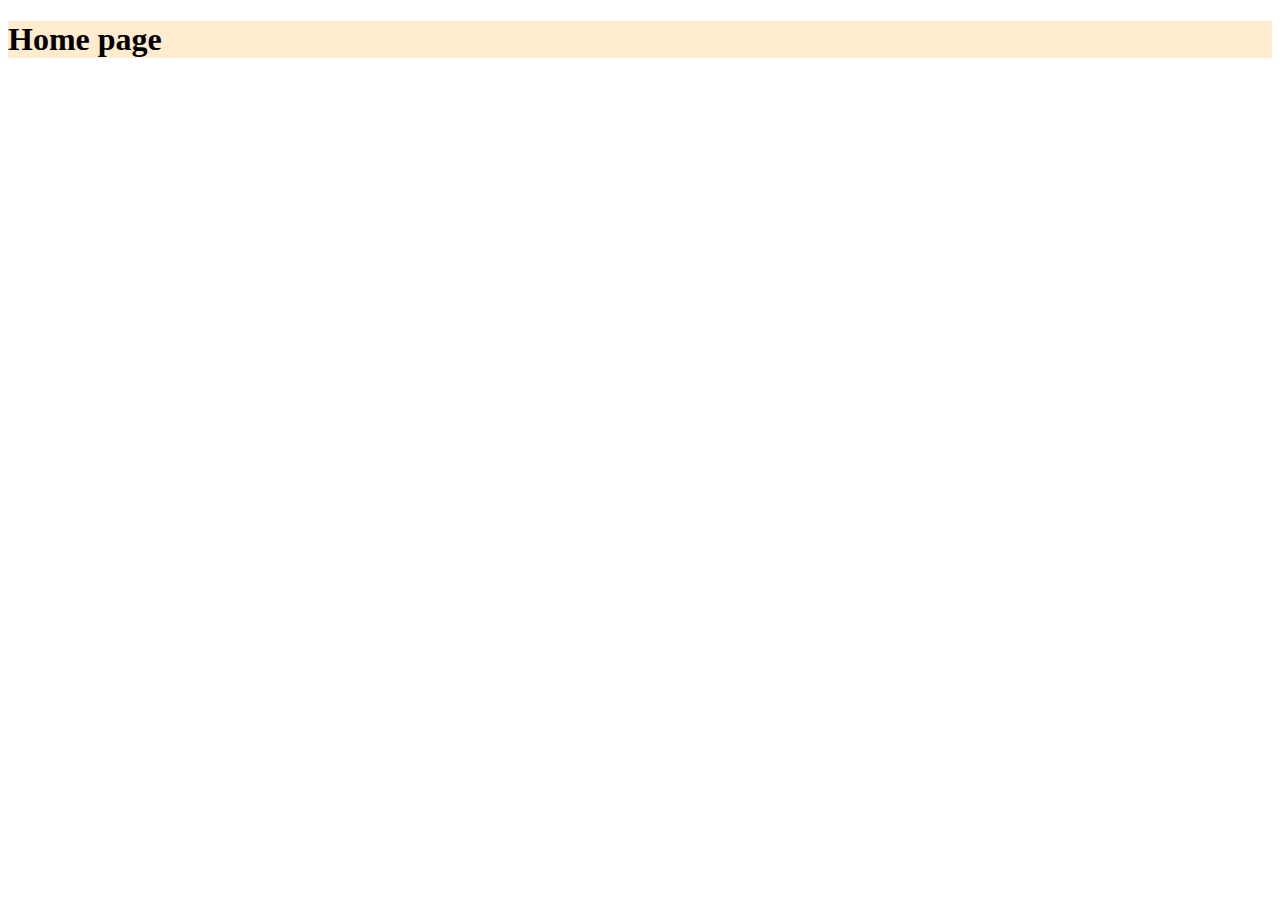
==== index.html @ 6082b6b6 "First Push" ====
<!DOCTYPE html>
<html lang="en">
<head>
    <meta charset="UTF-8">
    <meta http-equiv="X-UA-Compatible" content="IE=edge">
    <meta name="viewport" content="width=device-width, initial-scale=1.0">
    <title>Home</title>
    <link rel="stylesheet" href="style.css">
</head>
<body>
    <h1>Home page</h1>
</body>
</html>
---- style.css ----
h1{
    background-color:blanchedalmond
}
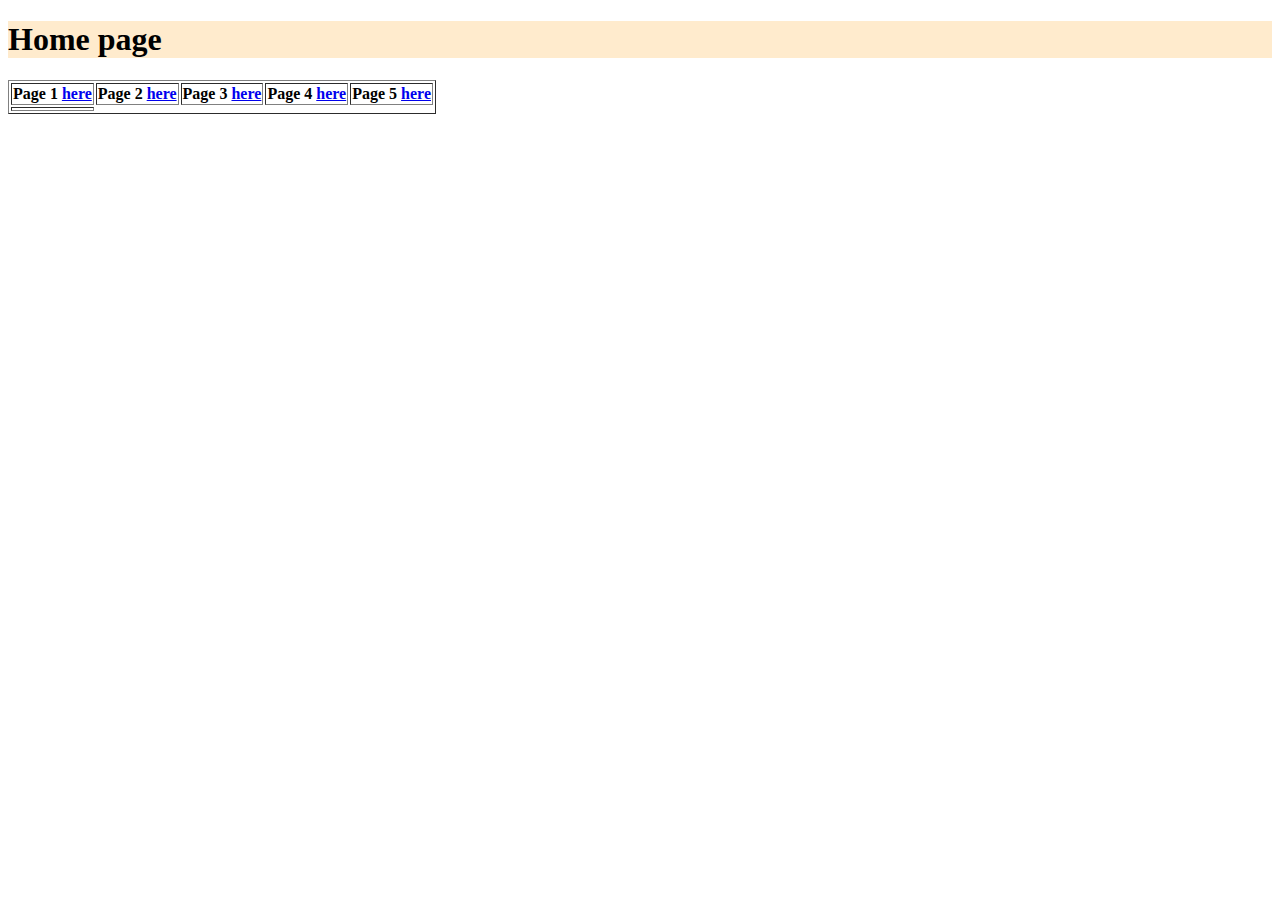
==== commit 1e2cb75e: "2push" ====
--- a/index.html
+++ b/index.html
@@ -9,5 +9,16 @@
 </head>
 <body>
     <h1>Home page</h1>
+    <table border="1">
+    <tr>      
+    <th>Page 1 <a href="page1.html">here</a></th>
+    <th>Page 2 <a href="page2.html">here</a></th>
+    <th>Page 3 <a href="page3.html">here</a></th>
+    <th>Page 4 <a href="page4.html">here</a></th>
+    <th>Page 5 <a href="page5.html">here</a></th>
+    </tr>
+    <tr>
+        <td> </td>
+    </tr>
 </body>
 </html>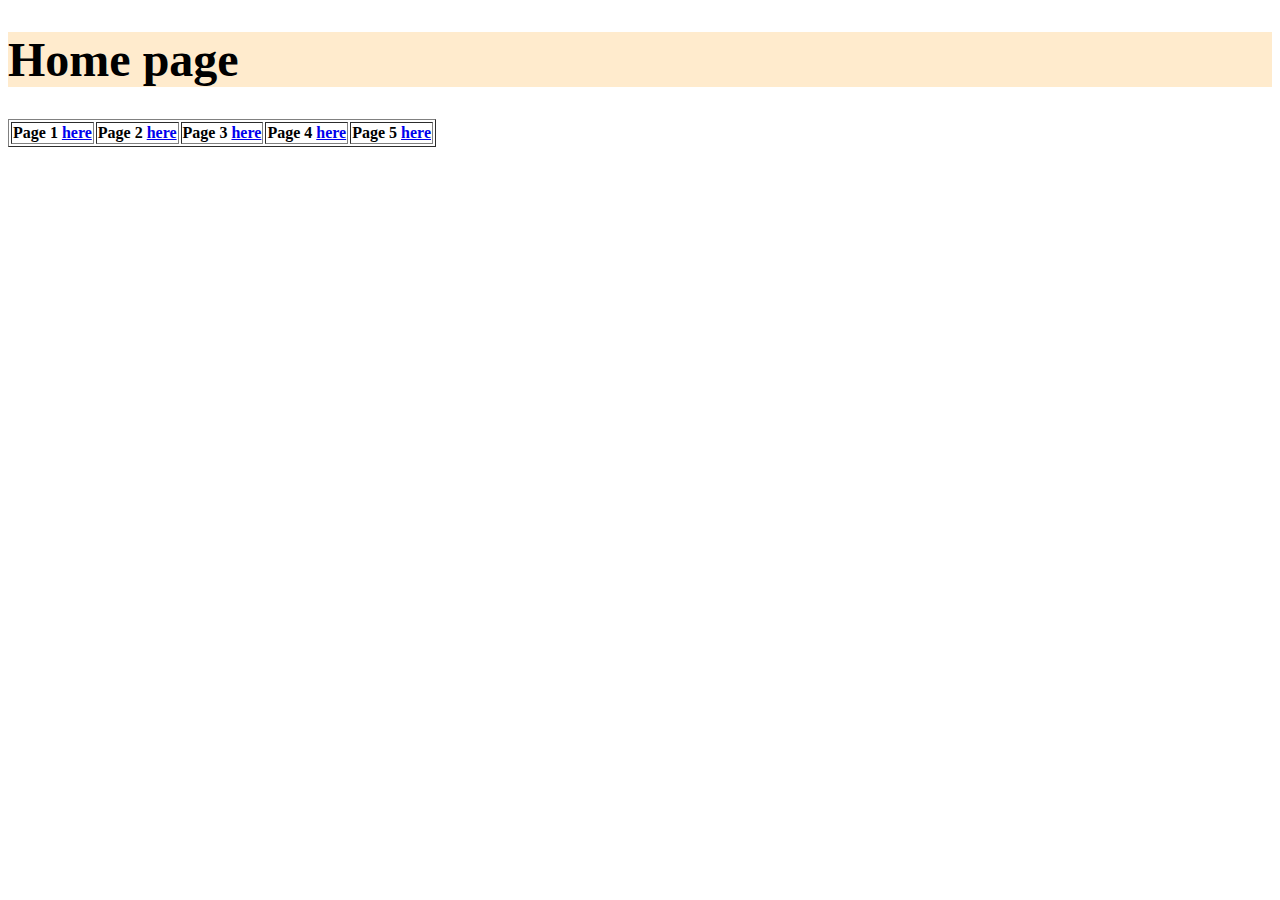
==== commit dfca60b1: "3push" ====
--- a/index.html
+++ b/index.html
@@ -4,7 +4,7 @@
     <meta charset="UTF-8">
     <meta http-equiv="X-UA-Compatible" content="IE=edge">
     <meta name="viewport" content="width=device-width, initial-scale=1.0">
-    <title>Home</title>
+    <title>Window destop</title>
     <link rel="stylesheet" href="style.css">
 </head>
 <body>
@@ -17,8 +17,7 @@
     <th>Page 4 <a href="page4.html">here</a></th>
     <th>Page 5 <a href="page5.html">here</a></th>
     </tr>
-    <tr>
-        <td> </td>
-    </tr>
+    
+    
 </body>
 </html>--- a/style.css
+++ b/style.css
@@ -1,3 +1,5 @@
 h1{
+    font-size: 48px;
     background-color:blanchedalmond
-}+    
+}
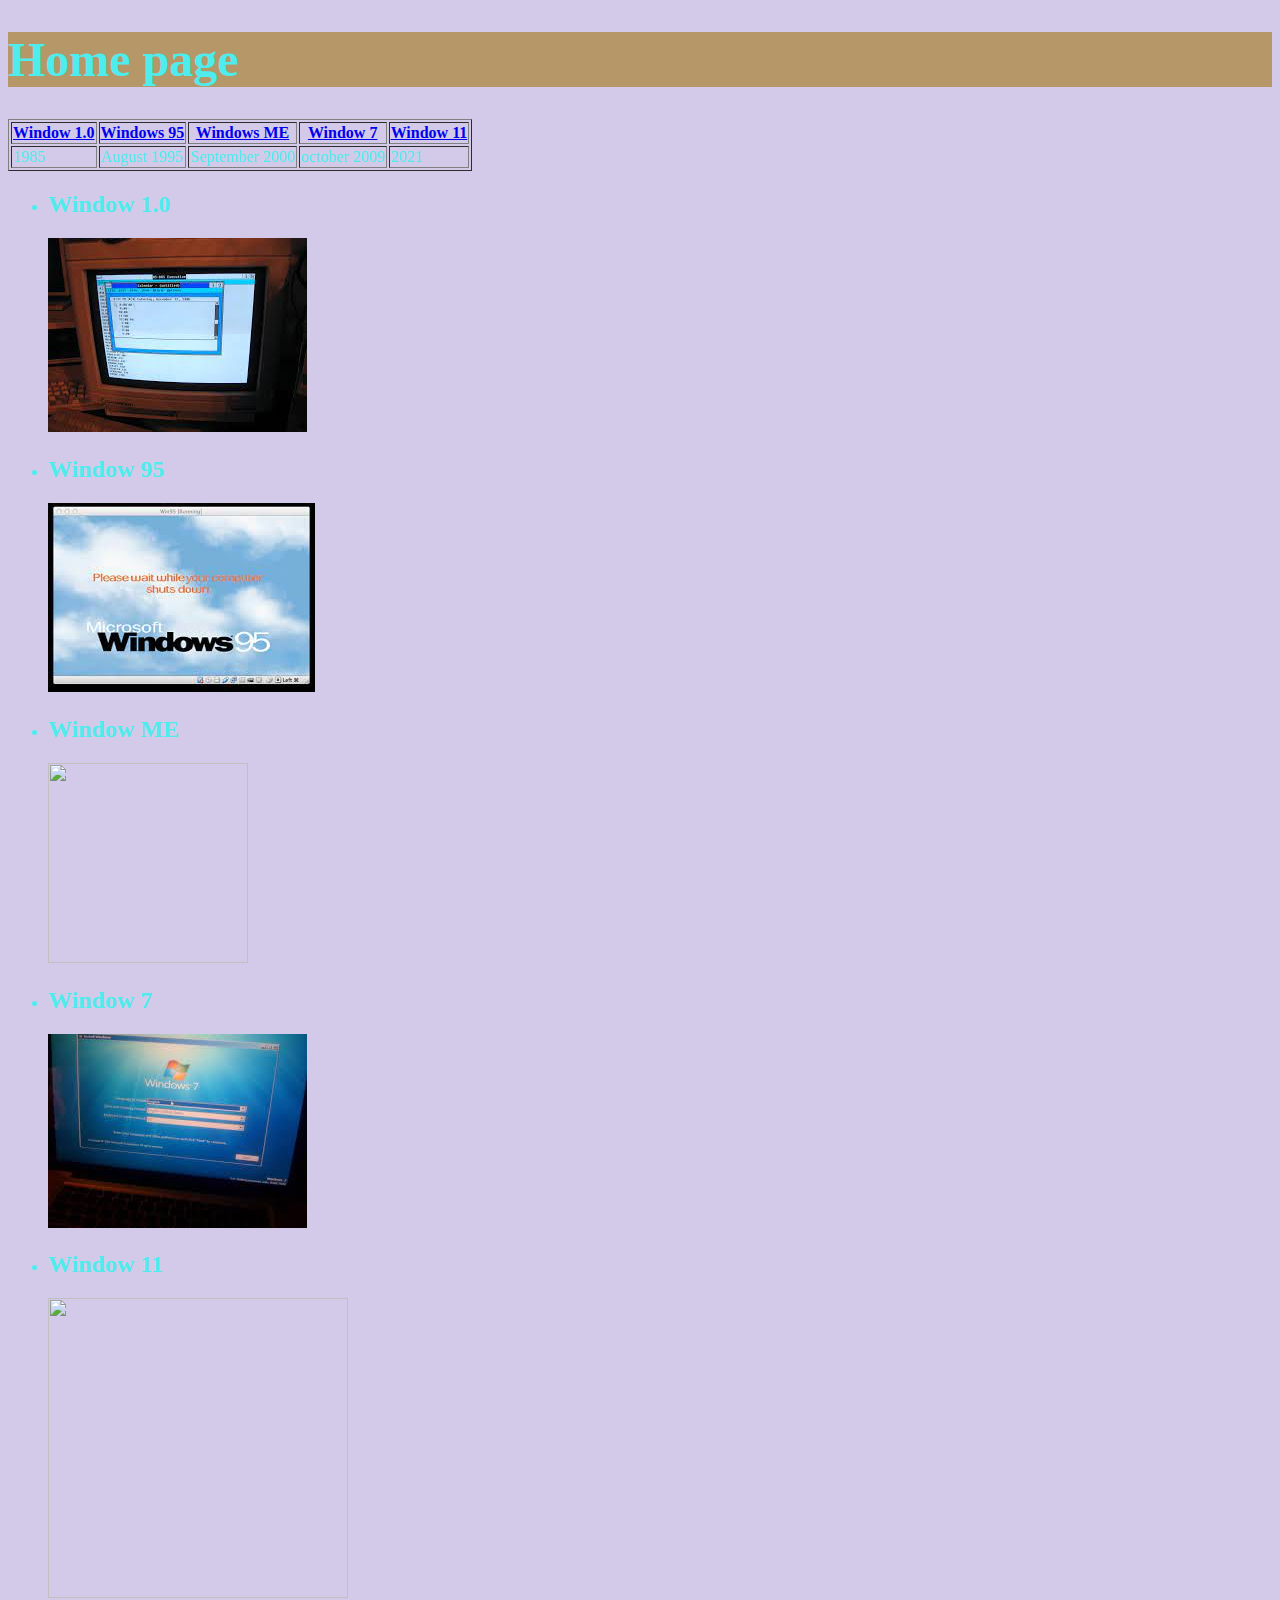
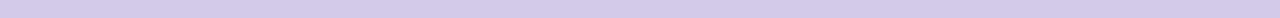
==== commit 823f07ea: "push3" ====
--- a/index.html
+++ b/index.html
@@ -1,5 +1,5 @@
 <!DOCTYPE html>
-<html lang="en">
+<html lang="en" class="zero">
 <head>
     <meta charset="UTF-8">
     <meta http-equiv="X-UA-Compatible" content="IE=edge">
@@ -10,14 +10,53 @@
 <body>
     <h1>Home page</h1>
     <table border="1">
-    <tr>      
-    <th>Page 1 <a href="page1.html">here</a></th>
-    <th>Page 2 <a href="page2.html">here</a></th>
-    <th>Page 3 <a href="page3.html">here</a></th>
-    <th>Page 4 <a href="page4.html">here</a></th>
-    <th>Page 5 <a href="page5.html">here</a></th>
+            <th><a href="page1.html">Window 1.0</a></th>
+            <th><a href="page2.html">Windows 95</a></th>
+            <th><a href="page3.html">Windows ME</a></th>
+            <th><a href="page4.html">Window 7</a></th>
+            <th><a href="page5.html">Window 11</a></th>
+     </tr> 
+   
+    <tr>
+        <td>1985</td>
+        <td>August 1995</td>
+        <td>September 2000</td>
+        <td>october 2009</td>
+        <td>2021</td>
     </tr>
-    
+    </table>
+<ul>
+    <li><h2>Window 1.0</h2>
+    <a href="https://www.google.com/search?q=windows%201.0&tbm=isch&tbs=il:cl&rlz=1C1GCEB_enUS1022US1022&hl=en-US&sa=X&ved=0CAAQ1vwEahcKEwiQmcu07I_6AhUAAAAAHQAAAAAQAg&biw=866&bih=995#imgrc=SqXstUcd--sb5M">
+    <img src="[data-uri]">
+</a>
+</li>
+<li>
+   <h2>Window 95</h2>
+<a href="https://www.google.com/search?q=window%2095&tbm=isch&hl=en-US&tbs=il:cl&rlz=1C1GCEB_enUS1022US1022&sa=X&ved=0CAAQ1vwEahcKEwiov_KR7Y_6AhUAAAAAHQAAAAAQAg&biw=866&bih=995#imgrc=9hPEBT517EXhJM">
+    <img src="[data-uri]">
+</a>
+</li>
+<li>
+<h2>Window ME</h2>
+<a href="https://www.google.com/search?q=window+Millennium+Edition+++computer+&tbm=isch&ved=2ahUKEwjOn4vg7o_6AhUUazABHUMbD5EQ2-cCegQIABAA&oq=window+Millennium+Edition+++computer+&gs_lcp=CgNpbWcQA1DwCVj5DWCCFGgBcAB4AIAB-wKIAbYDkgEFMS4zLTGYAQCgAQGqAQtnd3Mtd2l6LWltZ8ABAQ&sclient=img&ei=8ncfY87eKZTWwbkPw7a8iAk&bih=995&biw=866&rlz=1C1GCEB_enUS1022US1022&hl=en-US#imgrc=eI6sdRsoJYjrWM">
+    <img src="https://i.ytimg.com/vi/i8Y6Dmw16ng/maxresdefault.jpg" width="200" height="200">
+</a>
+</li>
+<li>
+    <h2>Window 7</h2>
+    <a href="https://www.google.com/search?q=windows%207%20computer&tbm=isch&hl=en-US&tbs=il:cl&rlz=1C1GCEB_enUS1022US1022&sa=X&ved=0CAAQ1vwEahcKEwjYnILe84_6AhUAAAAAHQAAAAAQAg&biw=866&bih=995#imgrc=y5sBNksq8EhwzM">
+        <img src="[data-uri]">
+
+    </a>
+</li>
+<li>
+<h2>Window 11</h2>
+<a href="https://www.google.com/search?q=windows%2011%20computer&tbm=isch&hl=en-US&tbs&rlz=1C1GCEB_enUS1022US1022&sa=X&ved=0CAEQpwVqFwoTCJDxnJT0j_oCFQAAAAAdAAAAABAN&biw=866&bih=995#imgrc=w_A6tasxdFQnIM">
+    <img src="https://img-prod-cms-rt-microsoft-com.akamaized.net/cms/api/am/imageFileData/RWIl0d"width="300" height="300">
+</a>
+</li>
+</ul>
     
 </body>
 </html>--- a/style.css
+++ b/style.css
@@ -1,5 +1,33 @@
 h1{
+    
     font-size: 48px;
-    background-color:blanchedalmond
+    background-color:rgb(182, 151, 104)
     
 }
+.zero{
+    background-color: rgb(211, 202, 233);
+    color:rgb(78, 236, 236);
+}
+.one{
+  background-color: rgb(113, 112, 170);
+  color:rgb(154, 241, 187);  
+}
+.two{
+    background-color: rgb(138, 179, 165);
+    color:rgb(209, 182, 245);
+}
+.three{
+    background-color: rgb(238, 250, 174);
+    color:rgb(180, 66, 146);
+}
+.four{
+    background-color: rgb(211, 170, 190);
+    color:rgb(139, 9, 0);
+}
+.five{
+    background-color: rgb(190, 238, 210);
+    color:rgb(0, 123, 139);
+}
+head{
+    font-size:48;
+}